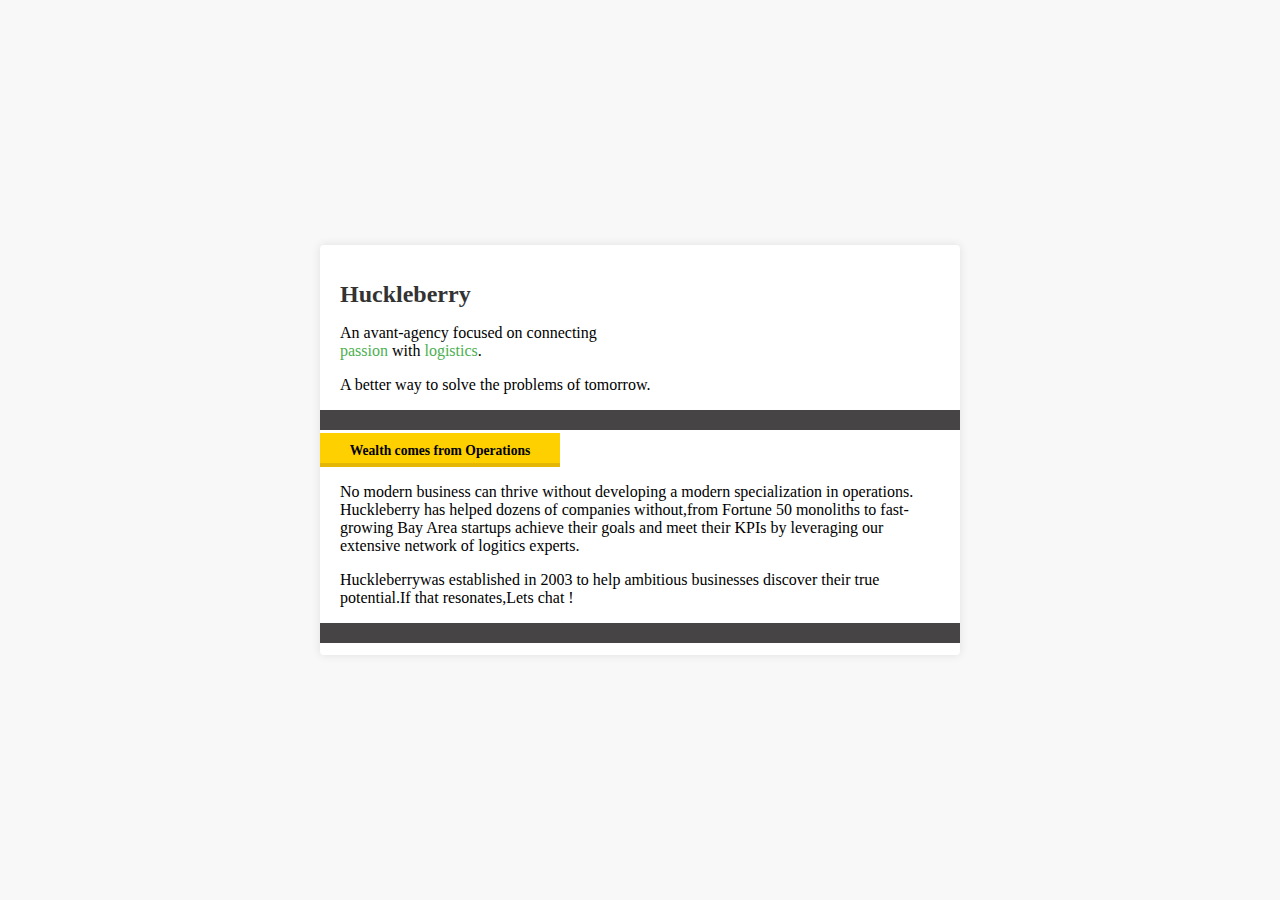
==== index2.html @ e2f72edf "Css assignment 1-6" ====
<!DOCTYPE html>
<html lang="en">
<head>
    <meta charset="UTF-8">
    <meta name="viewport" content="width=device-width, initial-scale=1.0">
    <title>Huckleberry</title>
    <link rel="stylesheet" href="style2.css">

</head>
<body>
    <div class="container">
        <header>
        <h1>Huckleberry</h1>
    </header>
    <section class="introduction">
        <p>An avant-agency focused on connecting<br> <span> passion</span> with <span >logistics</span>.</p>
        <p> A better way to solve the problems of tomorrow.</p>
        <div class="section-footer"></div>
    </section>
    <section class="highlight">
        <h2>Wealth comes from Operations </h2>
        <p>
            No modern business can thrive without developing a modern specialization in operations. Huckleberry has helped dozens of companies without,from Fortune 50 monoliths to fast-growing Bay Area startups achieve their goals and meet their KPIs by leveraging our extensive network of logitics experts.

        </p>
        <p>Huckleberrywas established in 2003 to help ambitious businesses discover their true potential.If that resonates,Lets chat &#33; </p>
        <div class="section-footer"></div>
    </section>
    </div>
   
</body>
</html>
---- style2.css ----
body{
    font-family: "Lato", serif;
    margin: 0;
    padding: 0;
    display: flex;
    justify-content: center;
    align-items: center; 
    height: 100vh;
    background-color: rgb(248, 248, 248);
}
span{
    color: rgb(76, 175, 80);
}
.container{background-color: white;
    width: 95%;
    max-width: 600px;
    border-radius: 4px;
    box-shadow: 0 0 10px rgba(0, 0, 0, 0.1);
    padding: 20px;

}

header h1{font-size: 24px;
    color: rgb(51, 51, 51);
}

.highlight{background-color: white;
    border-bottom: grey;
    position: relative;

}
.highlight h2{
    background-color: rgb(255, 208, 0);
    font-size:85%;
    width:40%;
    height: 20px;
    margin-left: -20px;
    justify-content: center;
    padding-top: 10px;
    display: flex;
    border-bottom:4px solid rgb(228, 183, 6)

}
.section-footer {background: rgb(70, 68, 68);
    width:100;
    height: 20px;
    margin-left: -20px;
    margin-right: -20px;
    margin-bottom: -8px;
    
    



}
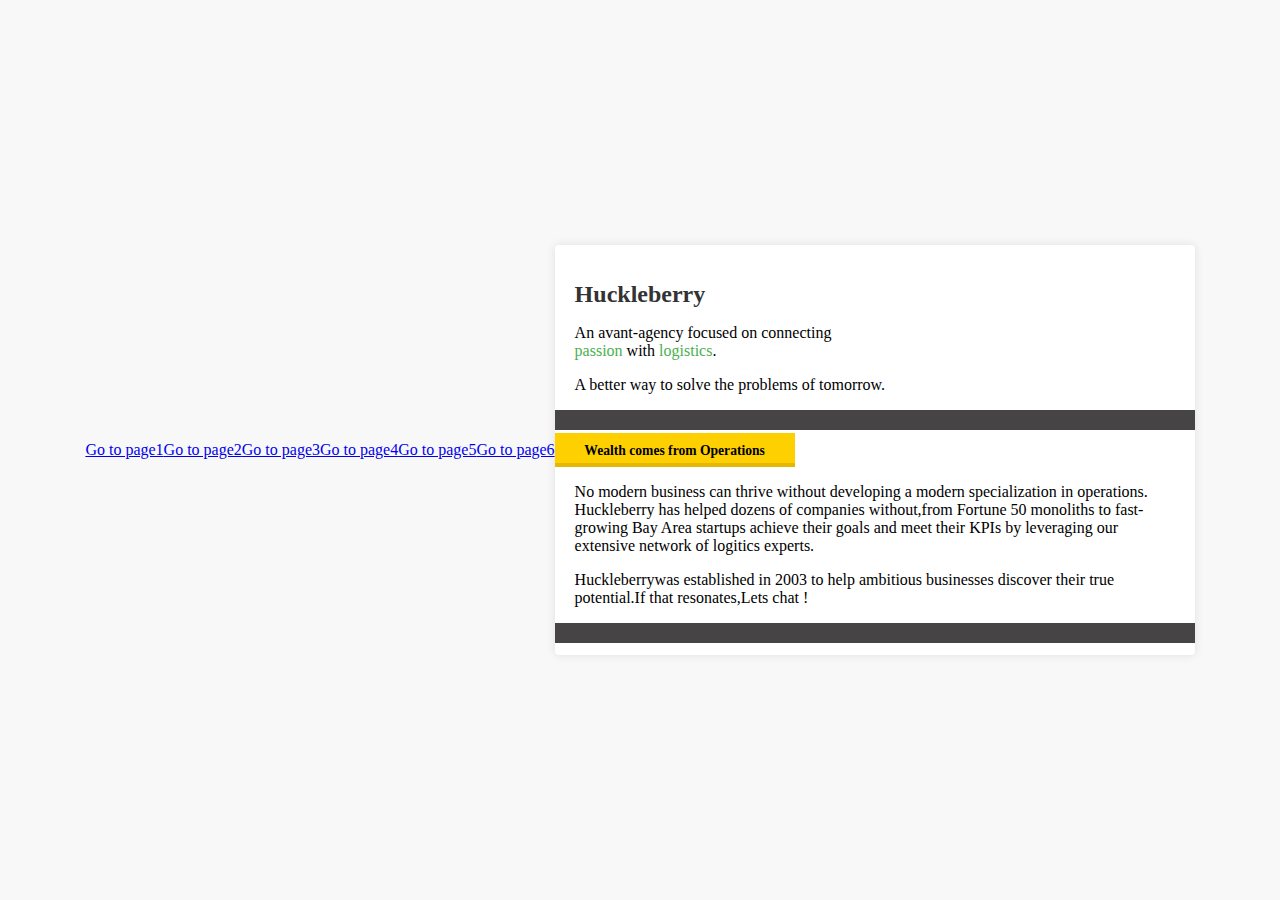
==== commit 762c178c: "The chaange made was dding links to other assignments like 1,2,3,4,5,6" ====
--- a/index2.html
+++ b/index2.html
@@ -8,6 +8,13 @@
 
 </head>
 <body>
+      <!--link to other pages-->
+  <a href="Index1.html">Go to page1</a>
+  <a href="index2.html">Go to page2</a>
+  <a href="index3.html">Go to page3</a>
+  <a href="index4.html">Go to page4</a>
+  <a href="index5.html">Go to page5</a>
+  <a href="index6.html">Go to page6</a> 
     <div class="container">
         <header>
         <h1>Huckleberry</h1>
